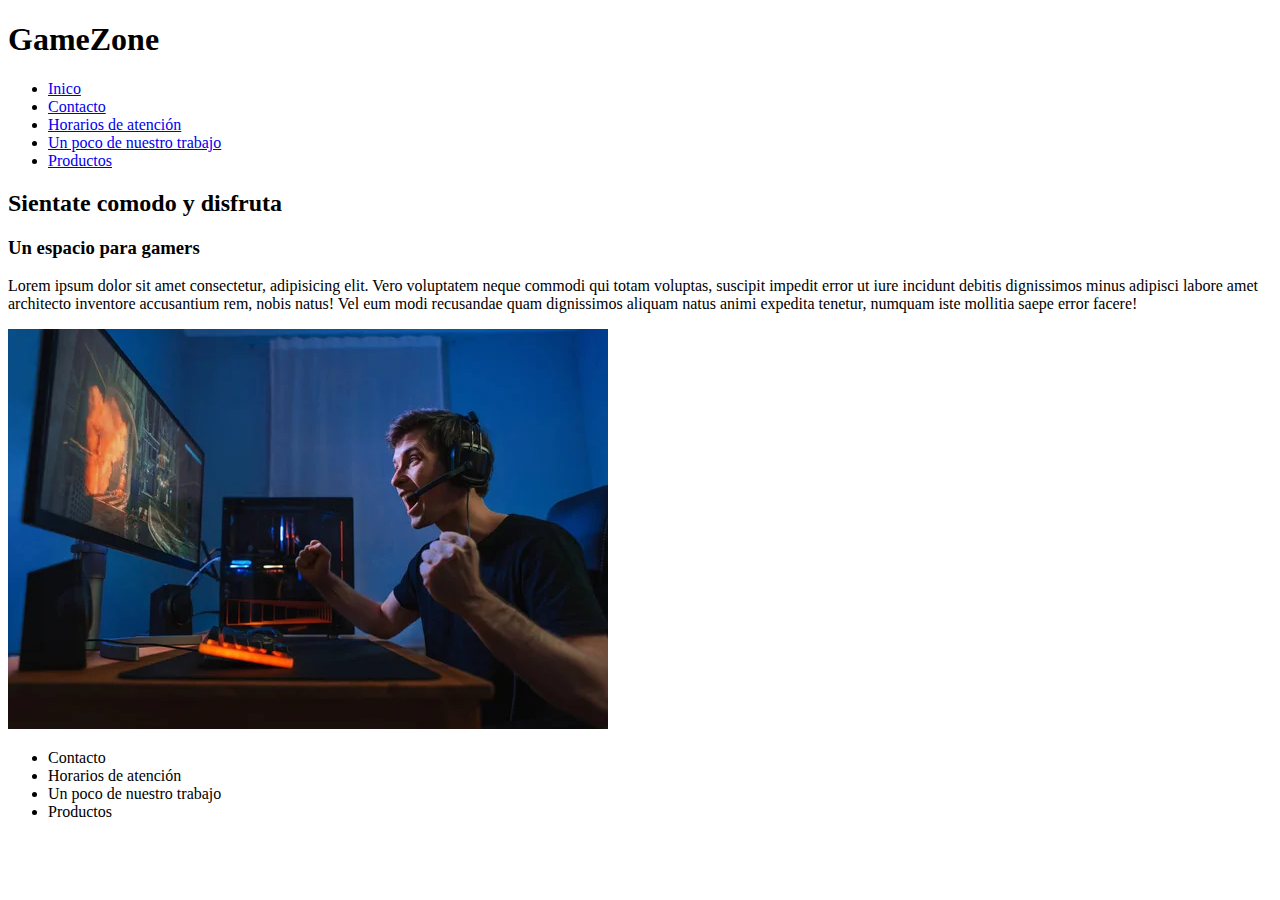
==== index.html @ 6eb7dd0c "Add files via upload" ====
<!DOCTYPE html>
<html lang="en">
<head>
    <meta charset="UTF-8">
    <meta name="viewport" content="width=device-width, initial-scale=1.0">
    <title>Tarea Clase 0</title>
</head>
<body>
    <h1>GameZone</h1>
    
    <ul>
        <li> <a href="index.html">Inico</a></li>
        <li> <a href="contacto.html">Contacto</a></li>
        <li> <a href="horarios-de-atención.html">Horarios de atención</a></li>
        <li> <a href="un-poco-sobre-nosotros.html">Un poco de nuestro trabajo</a></li>
        <li> <a href="productos.html">Productos</a></li>
     </ul>

    <h2>Sientate comodo y disfruta</h2>
    <h3>Un espacio para gamers</h3>
    <p>Lorem ipsum dolor sit amet consectetur, adipisicing elit. Vero voluptatem neque commodi qui totam voluptas, suscipit impedit error ut iure incidunt debitis dignissimos minus adipisci labore amet architecto inventore accusantium rem, nobis natus! Vel eum modi recusandae quam dignissimos aliquam natus animi expedita tenetur, numquam iste mollitia saepe error facere!</p>
    <img src="img/imagen 1.jpg" alt="persona jugando en una pc">

    <ul>
       <li>Contacto</li>
       <li>Horarios de atención</li>
       <li>Un poco de nuestro trabajo</li>
       <li>Productos</li>
    </ul>
            
</body>
</html>
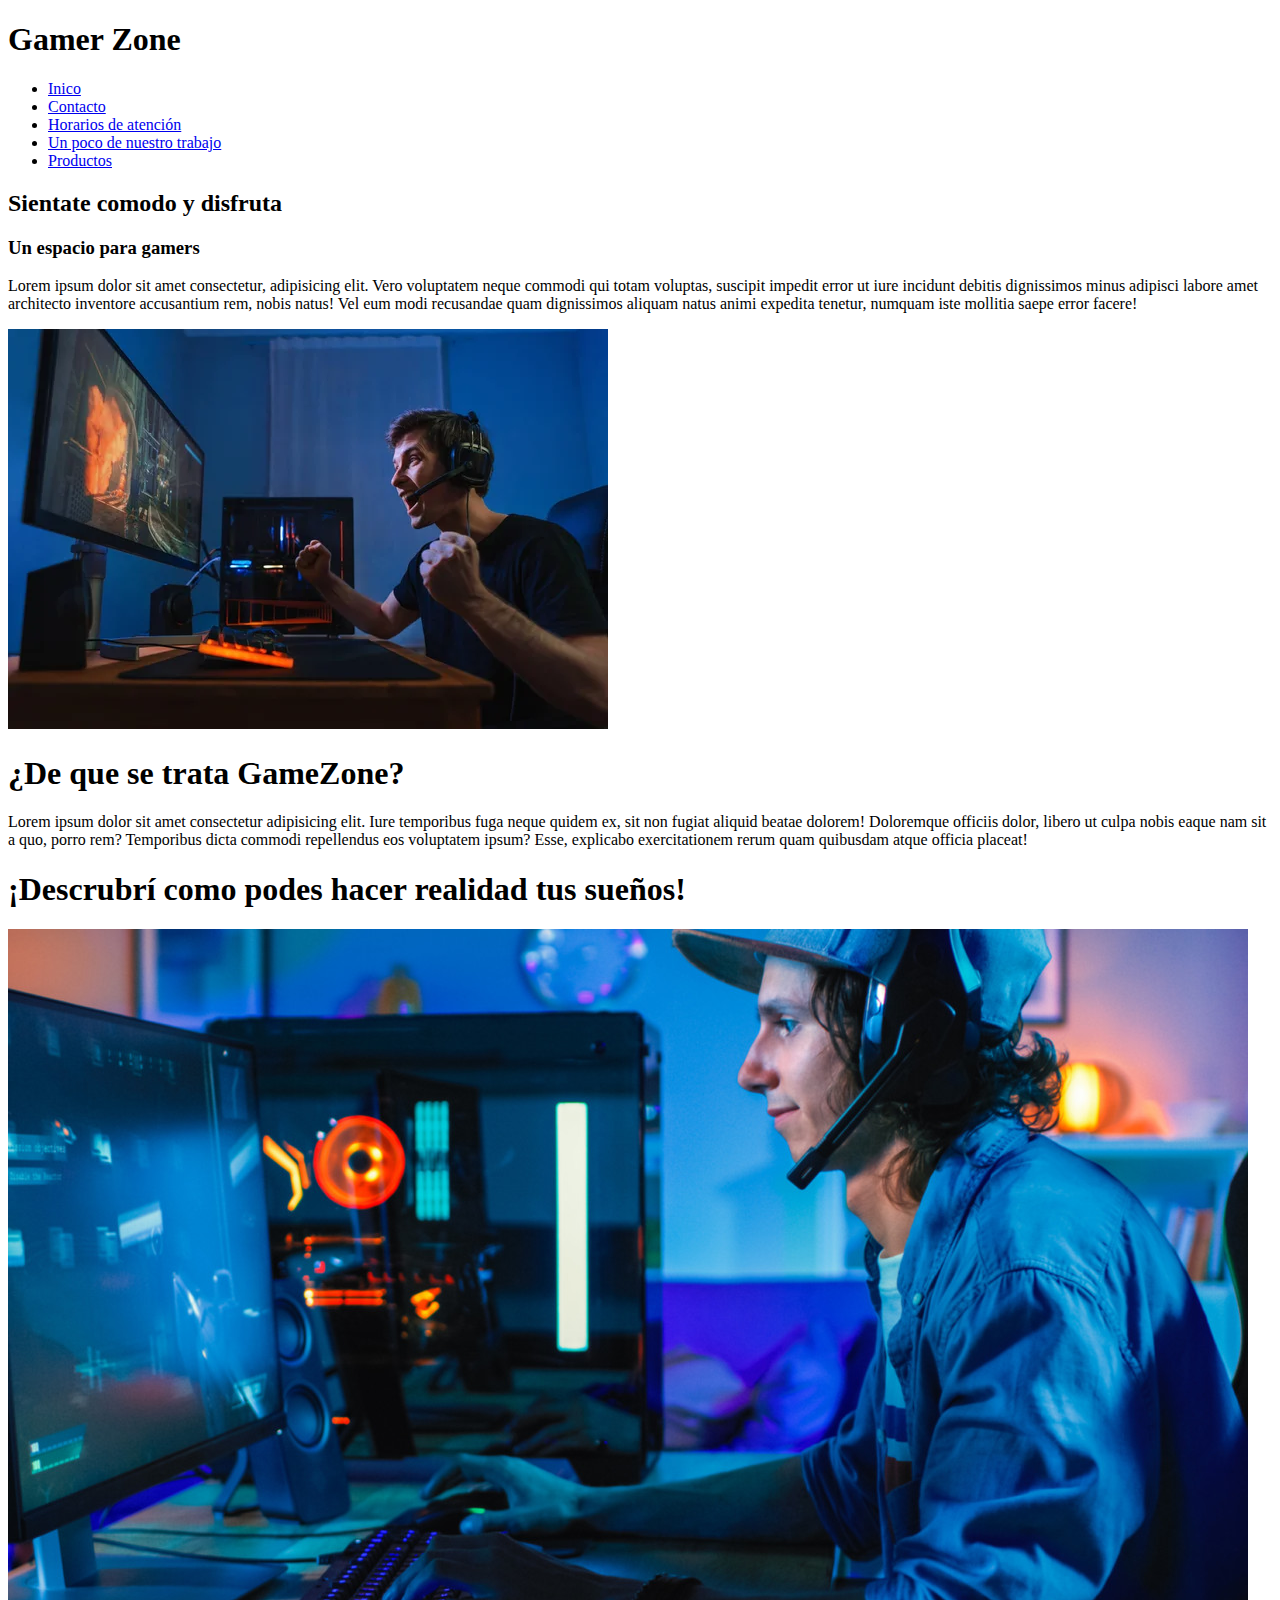
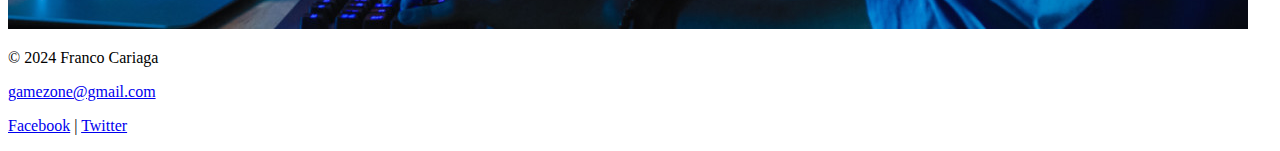
==== commit 8ab3d3b7: "Add files via upload" ====
--- a/index.html
+++ b/index.html
@@ -6,27 +6,43 @@
     <title>Tarea Clase 0</title>
 </head>
 <body>
-    <h1>GameZone</h1>
+    <header>
+        <h1>Gamer Zone</h1>
+        <nav>
+            <ul>
+                <li> <a href="index.html">Inico</a></li>
+                <li> <a href="contacto.html">Contacto</a></li>
+                <li> <a href="horarios-de-atención.html">Horarios de atención</a></li>
+                <li> <a href="un-poco-sobre-nosotros.html">Un poco de nuestro trabajo</a></li>
+                <li> <a href="productos.html">Productos</a></li>
+            </ul>
+        </nav>
+    </header>
     
-    <ul>
-        <li> <a href="index.html">Inico</a></li>
-        <li> <a href="contacto.html">Contacto</a></li>
-        <li> <a href="horarios-de-atención.html">Horarios de atención</a></li>
-        <li> <a href="un-poco-sobre-nosotros.html">Un poco de nuestro trabajo</a></li>
-        <li> <a href="productos.html">Productos</a></li>
-     </ul>
-
     <h2>Sientate comodo y disfruta</h2>
     <h3>Un espacio para gamers</h3>
     <p>Lorem ipsum dolor sit amet consectetur, adipisicing elit. Vero voluptatem neque commodi qui totam voluptas, suscipit impedit error ut iure incidunt debitis dignissimos minus adipisci labore amet architecto inventore accusantium rem, nobis natus! Vel eum modi recusandae quam dignissimos aliquam natus animi expedita tenetur, numquam iste mollitia saepe error facere!</p>
     <img src="img/imagen 1.jpg" alt="persona jugando en una pc">
 
-    <ul>
-       <li>Contacto</li>
-       <li>Horarios de atención</li>
-       <li>Un poco de nuestro trabajo</li>
-       <li>Productos</li>
-    </ul>
-            
+    <section>
+            <article>
+                <h1>¿De que se trata GameZone?</h1>
+                Lorem ipsum dolor sit amet consectetur adipisicing elit. Iure temporibus fuga neque quidem ex, sit non fugiat aliquid beatae dolorem! Doloremque officiis dolor, libero ut culpa nobis eaque nam sit a quo, porro rem? Temporibus dicta commodi repellendus eos voluptatem ipsum? Esse, explicabo exercitationem rerum quam quibusdam atque officia placeat!
+
+            </article>
+
+            <article>
+                <h1>¡Descrubrí como podes hacer realidad tus sueños!</h1>
+                <img src="img/Imagen 2.jpg" alt="hombre en una computadora">
+            </article>
+
+    </section>
+
+   
+    <footer>
+        <p>&copy; 2024 Franco Cariaga</p>
+        <p><a href="gamezone@gmail.com">gamezone@gmail.com</a></p>
+        <p><a href="https://www.facebook.com/gamezone">Facebook</a> | <a href="https://twitter.com/gamezone">Twitter</a></p>
+    </footer>  
 </body>
 </html>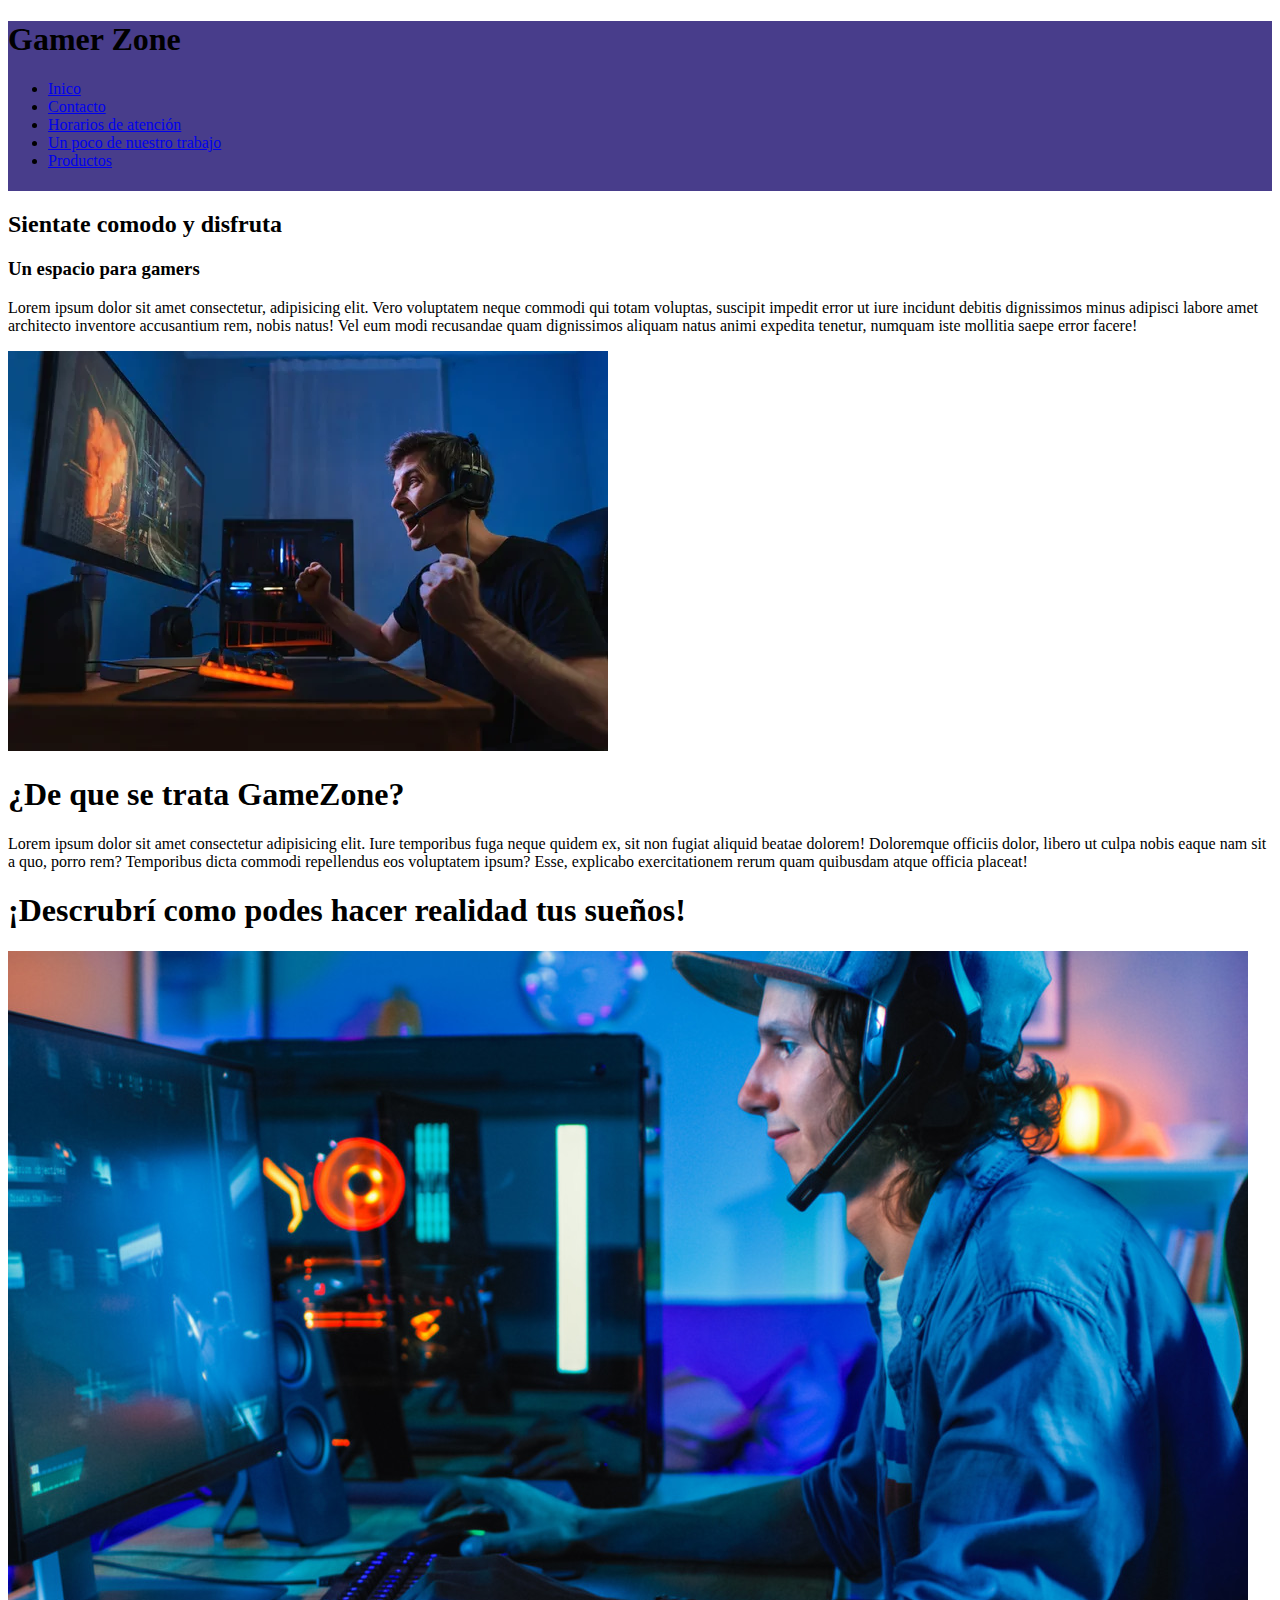
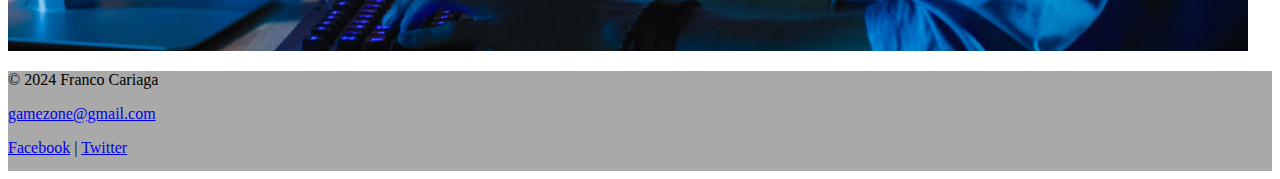
==== commit 4e4b14f9: "Add files via upload" ====
--- a/index.html
+++ b/index.html
@@ -4,9 +4,10 @@
     <meta charset="UTF-8">
     <meta name="viewport" content="width=device-width, initial-scale=1.0">
     <title>Tarea Clase 0</title>
+    <link rel="stylesheet" href="style.css">
 </head>
 <body>
-    <header>
+    <header class="header">
         <h1>Gamer Zone</h1>
         <nav>
             <ul>
@@ -39,7 +40,7 @@
     </section>
 
    
-    <footer>
+    <footer class="footer">
         <p>&copy; 2024 Franco Cariaga</p>
         <p><a href="gamezone@gmail.com">gamezone@gmail.com</a></p>
         <p><a href="https://www.facebook.com/gamezone">Facebook</a> | <a href="https://twitter.com/gamezone">Twitter</a></p>
--- a/style.css
+++ b/style.css
@@ -0,0 +1,62 @@
+.lunes {
+    font-size: 25px;
+    color: aqua;
+}
+
+.martes {
+    font-size: 25px;
+    color: brown;
+}
+
+.miercoles {
+    font-size: 25px;
+    color: blue;
+}
+
+.jueves {
+    font-size: 25px;
+    color: chartreuse;
+}
+
+.viernes {
+    font-size: 25px;
+    color: darkseagreen;
+}
+
+.horario-lun {
+    color: aqua;
+}
+
+.horario-mar {
+    color: brown;
+}
+
+.horario-mier {
+    color: blue;
+}
+
+.horario-jue {
+    color: chartreuse;
+}
+
+.horario-vier {
+    color: darkseagreen;
+}
+
+
+.header {
+    background-color: darkslateblue;
+    height: 170px;
+    width: 100%;
+}
+
+.footer {
+    background-color: darkgrey;
+    height: 100px;
+    width: 100%;
+}
+
+.formulario {
+    border: 5px solid #ccc;
+    width: 50%;
+}